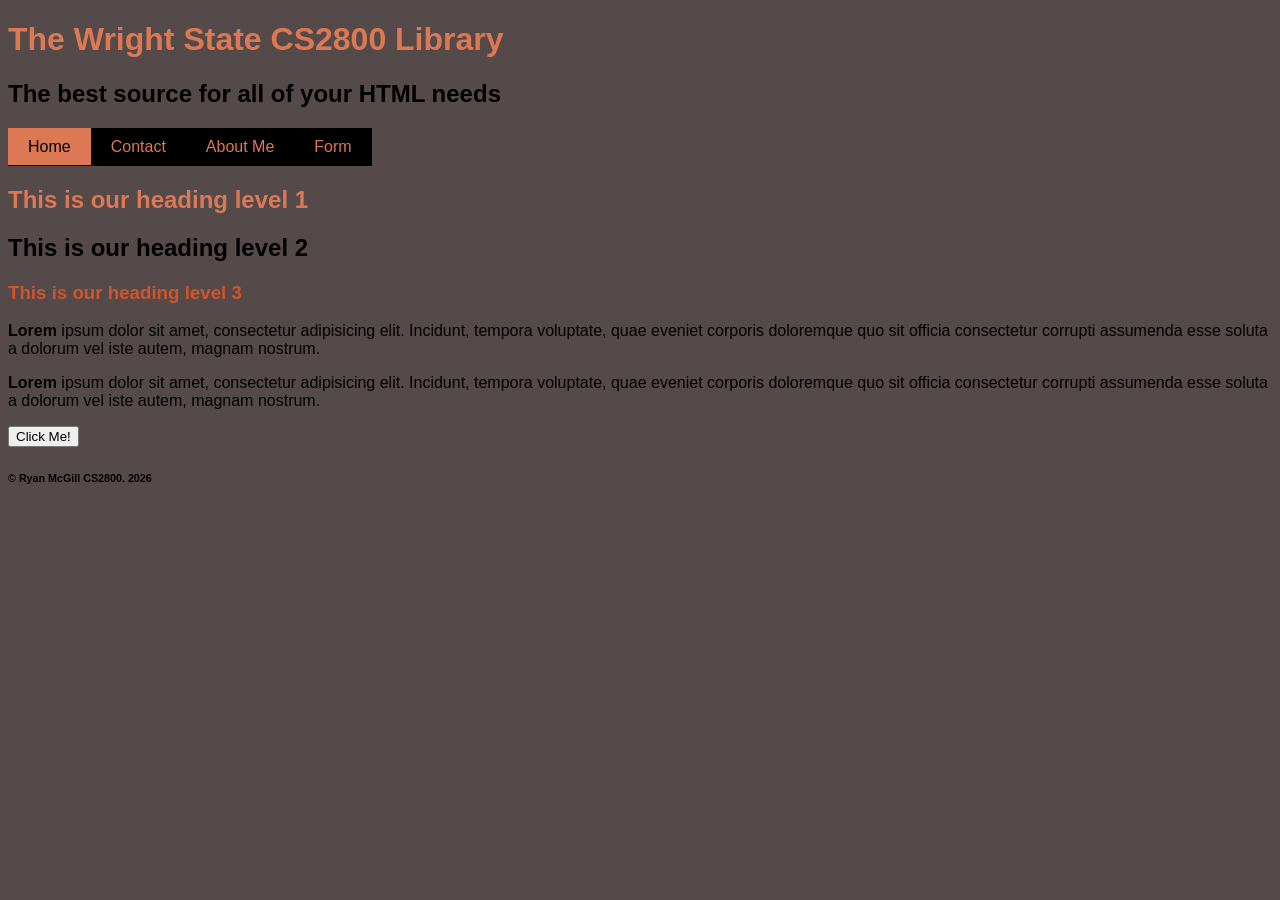
==== web-content/index.html @ 9a1907dc "Dockerfile and web-content added to repo root and Dockerfile fixed to copy web-content only" ====
<!DOCTYPE html>
<html lang="en">
<head>
    <meta charset="UTF-8">
    <meta name="viewport" content="width=device-width, initial-scale=1.0">
    <title>Document</title>

    <link rel="stylesheet" href="style.css"> 
</head>
<body>

    <header>
        <h1>
            The Wright State CS2800 Library
        </h1>
        <h2>
            The best source for all of your HTML needs
        </h2>
    </header>

    <nav class="navbar">
        <li><a href="#" class="active">Home</a></li>
        <li><a href="pages/contact.html">Contact</a></li>
        <li><a href="pages/indexInClass.html">About Me</a></li>
        <li><a href="pages/form.html">Form</a></li>
    </nav>

    <section>

         <h1 id="changeMe"> 
        This is our heading level 1
    </h1>
    <h2>
        This is our heading level 2
    </h2>
    <h3>
        This is our heading level 3
    </h3>

    <p> 
        <strong> Lorem </strong> ipsum dolor sit amet, consectetur adipisicing elit. Incidunt, tempora voluptate, 
        quae eveniet corporis doloremque quo sit officia consectetur corrupti assumenda esse 
        soluta a dolorum vel iste autem, magnam nostrum.
    </p>
    <p>
        <b> Lorem </b> ipsum dolor sit amet, consectetur adipisicing elit. Incidunt, tempora voluptate, 
        quae eveniet corporis doloremque quo sit officia consectetur corrupti assumenda esse 
        soluta a dolorum vel iste autem, magnam nostrum.

    </p>

    <p>
        <button type="button" id="myBtn" onclick="inClassFunctin()">Click Me!</button>
    </p>

    </section>

    <footer>
        <h6>
            &copy; Ryan McGill CS2800. 2026
        </h6>
    </footer>
    <script src="script.js"></script>

</body>
</html>
---- web-content/style.css ----
body
{
    font-family: Arial, Helvetica, sans-serif;

    color: black;

    background-color: #544A4A;
}
.navbar ul 
{
    list-style-type: none;
    margin: 0;
    padding: 0px;
    display: flex;
}
.navbar li
{
    display: inline;
    margin-right: 0px; 
}
.navbar a
{
    text-decoration: none;
    padding: 10px;
    padding: 10px 20px;
    background-color: black;
    color: #dc7954;
    /* border: 1px solid black; */
    margin: 0px;
}

.navbar a:hover
{
    background-color: #292828;
}

.navbar a.active
{
    background-color: #dc7954;
    color: black;
}

.navbar
{
    background-color: black;
    padding: 10px 0px;
    margin: 0px;
    display: flex;
    width: fit-content;
}

p
{
    font-size: 20 px;
}

h1
{
    color: #dc7954;
}

h1
{
    font-size: 30 px;
}

h3
{
    font-size: 15 px;
    color: #D1542C;
}

.demoTable, td
{
    border: 1px solid black;
    padding: 10px;
}

.demoTable
{
    border-collapse: collapse;
}

td
{
    text-align: center;
}

.formTable td
{
    border: 0px;
    text-align: left;
  background-color: transparent;
  border: none;
  border-bottom: 1px solid #dc7954;
  color: white;
}
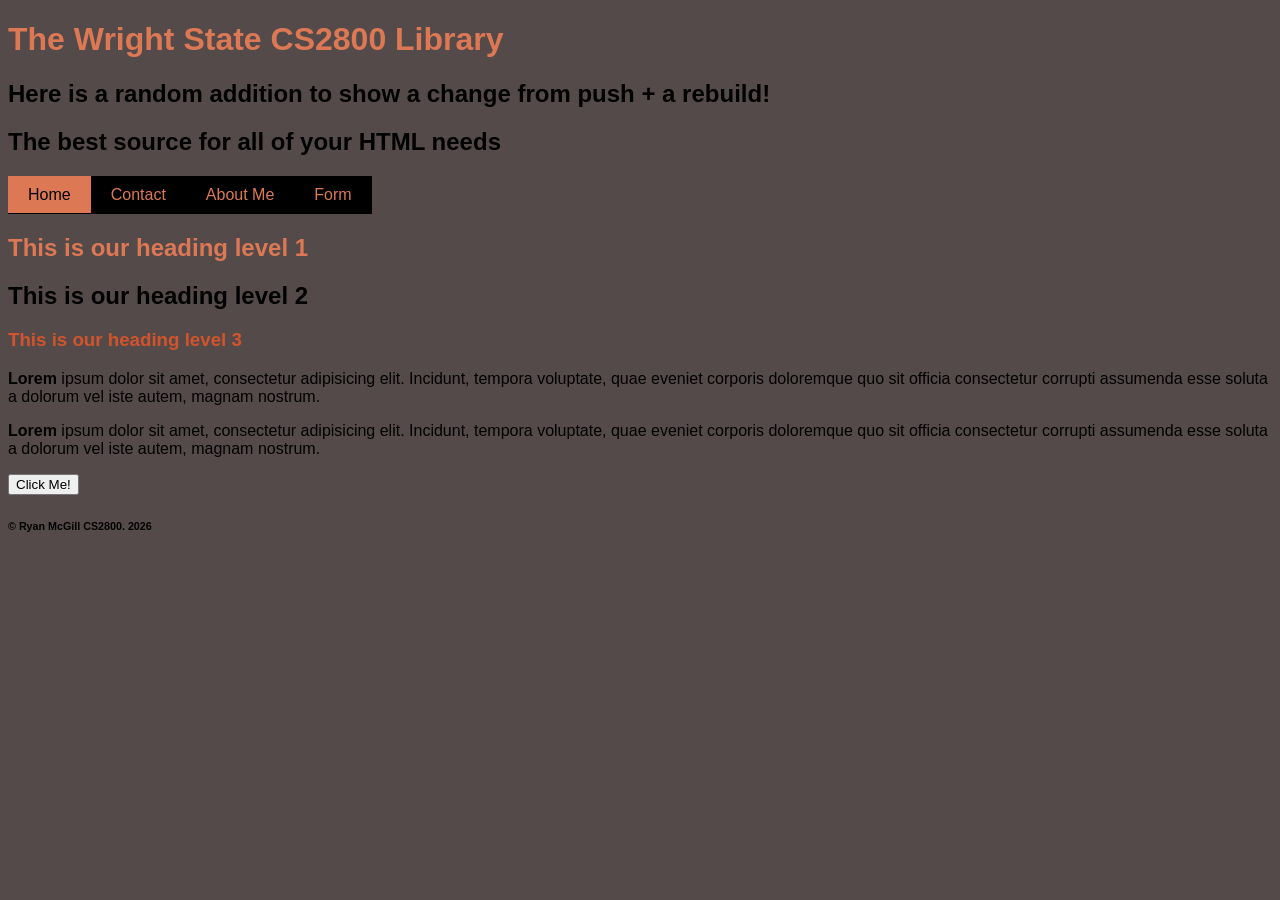
==== commit fc278cbc: "Change to index.html to test actions and rebuild functionality" ====
--- a/web-content/index.html
+++ b/web-content/index.html
@@ -13,6 +13,9 @@
         <h1>
             The Wright State CS2800 Library
         </h1>
+        <h2>
+            Here is a random addition to show a change from push + a rebuild!
+        </h2>
         <h2>
             The best source for all of your HTML needs
         </h2>
